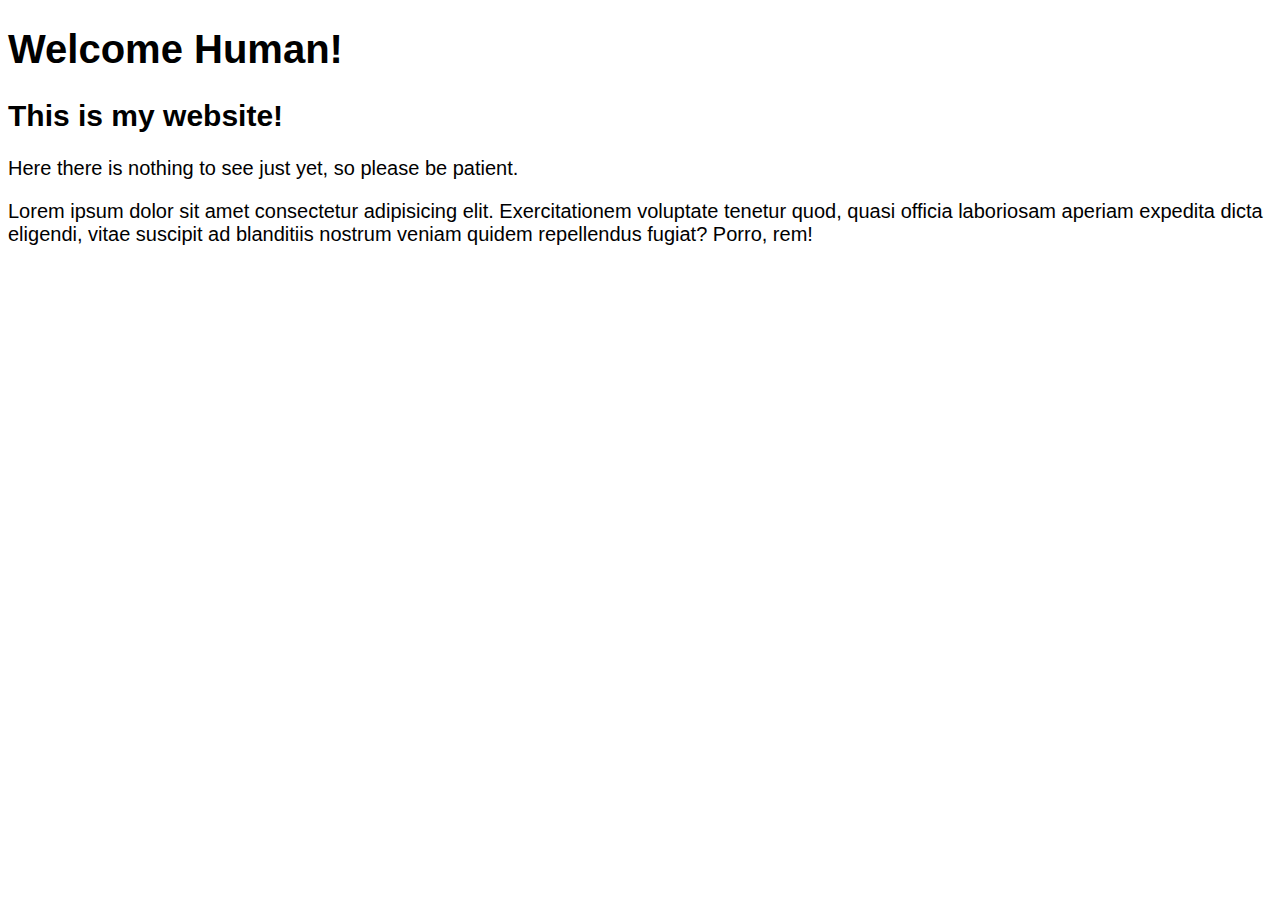
==== Index.html @ 2d4935d4 "new commit once again" ====
<!DOCTYPE html>
<html>
    <!--This is a comment-->
    <head>
        <title>My first website</title>
        <link rel="stylesheet" href="style.css">
    </head>
    <body>
        <h1>Welcome Human!</h1>
        <h2>This is my website!</h2>
        <p>Here there is nothing to see just yet, so please be patient.</p>
        <p class="lorem">Lorem ipsum dolor sit amet consectetur adipisicing elit. Exercitationem voluptate tenetur quod, quasi 
            officia laboriosam aperiam expedita dicta eligendi, vitae suscipit ad blanditiis nostrum veniam quidem repellendus fugiat? Porro, rem!</p>
    </body>
</html>
---- style.css ----
body {
    font-family: Arial, Helvetica, sans-serif;
    font-size: 20px;
}
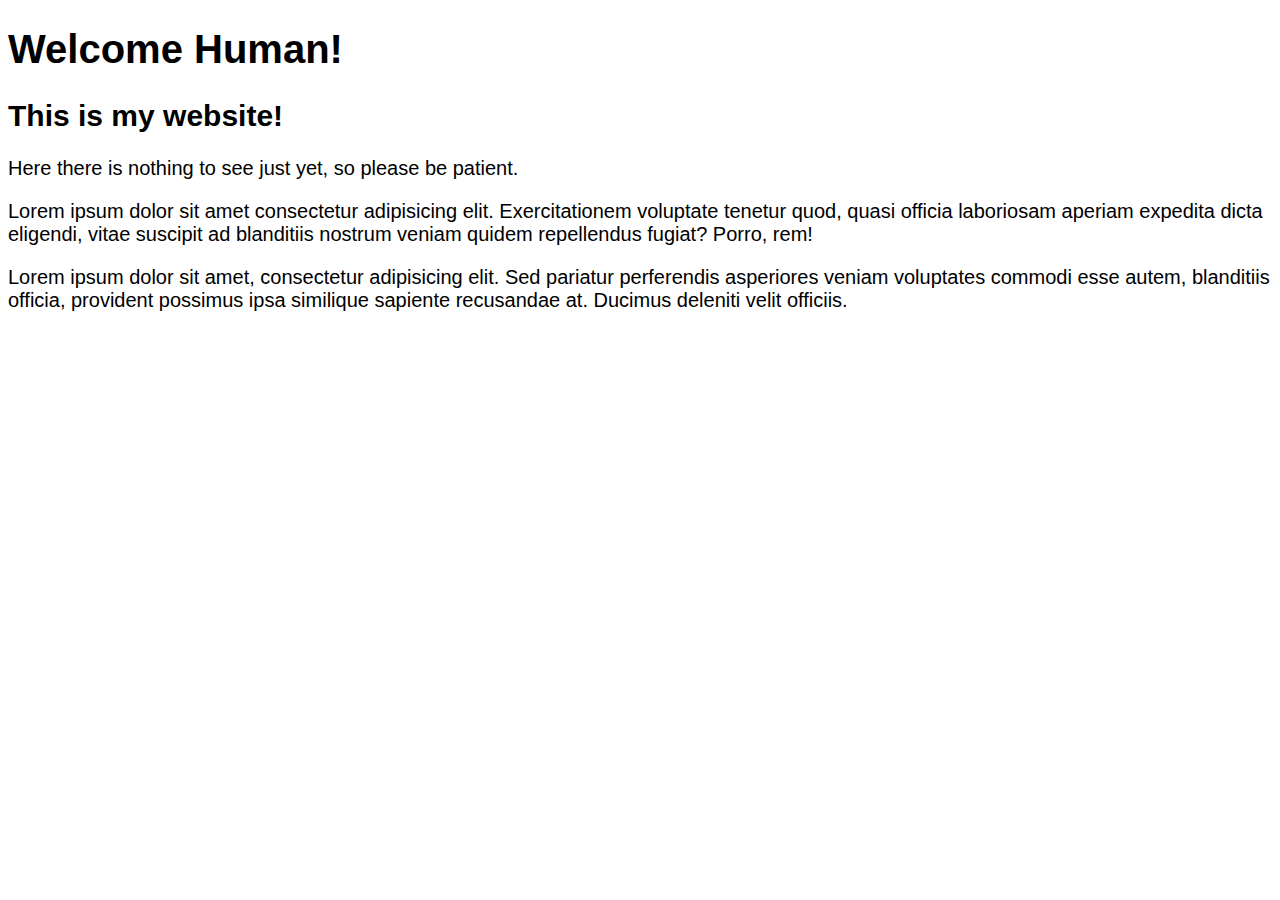
==== commit 2c8bd22a: "new commit again" ====
--- a/Index.html
+++ b/Index.html
@@ -11,5 +11,6 @@
         <p>Here there is nothing to see just yet, so please be patient.</p>
         <p class="lorem">Lorem ipsum dolor sit amet consectetur adipisicing elit. Exercitationem voluptate tenetur quod, quasi 
             officia laboriosam aperiam expedita dicta eligendi, vitae suscipit ad blanditiis nostrum veniam quidem repellendus fugiat? Porro, rem!</p>
+        <p id="lorem">Lorem ipsum dolor sit amet, consectetur adipisicing elit. Sed pariatur perferendis asperiores veniam voluptates commodi esse autem, blanditiis officia, provident possimus ipsa similique sapiente recusandae at. Ducimus deleniti velit officiis.</p>
     </body>
 </html>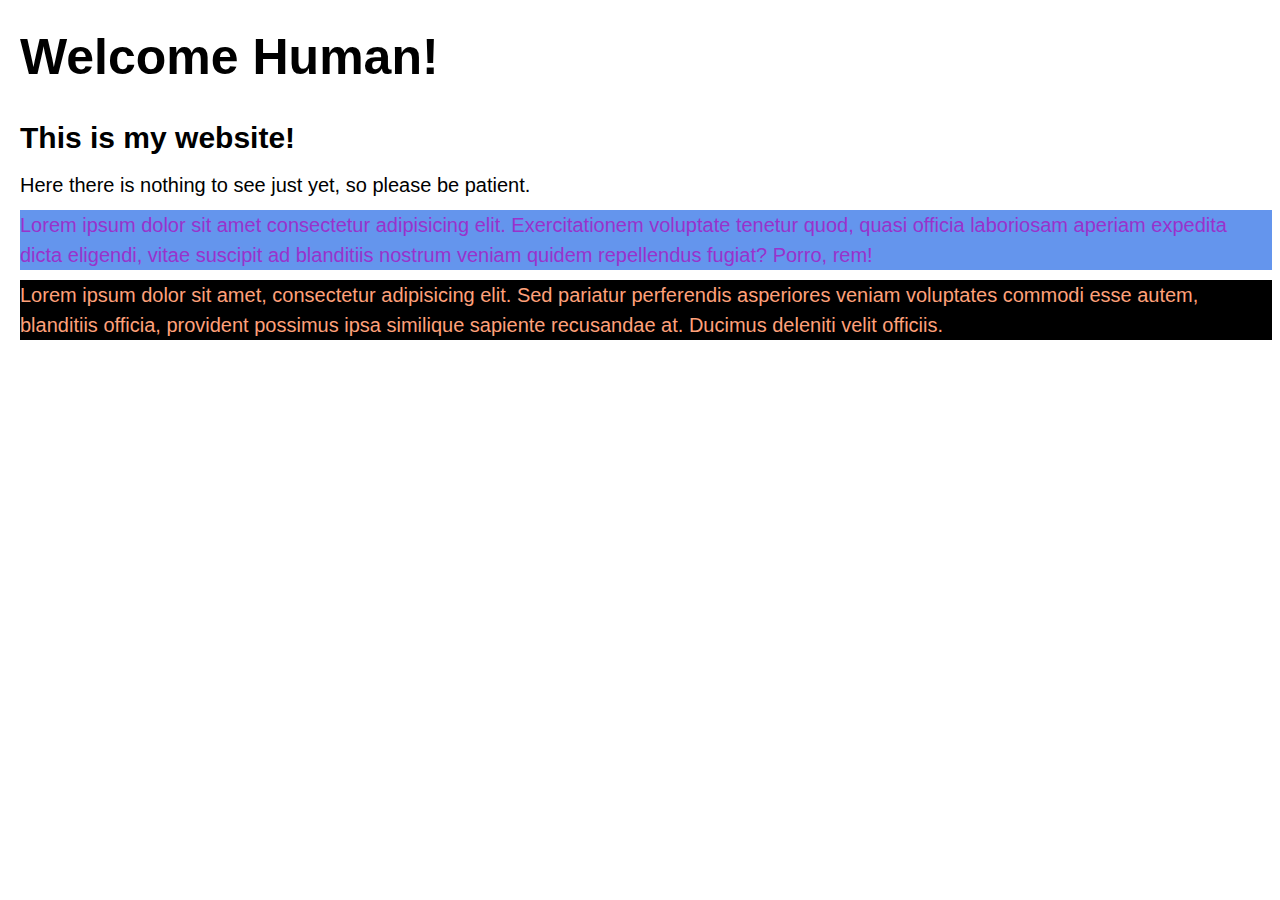
==== commit 85490d77: "another commit" ====
--- a/Index.html
+++ b/Index.html
@@ -11,6 +11,7 @@
         <p>Here there is nothing to see just yet, so please be patient.</p>
         <p class="lorem">Lorem ipsum dolor sit amet consectetur adipisicing elit. Exercitationem voluptate tenetur quod, quasi 
             officia laboriosam aperiam expedita dicta eligendi, vitae suscipit ad blanditiis nostrum veniam quidem repellendus fugiat? Porro, rem!</p>
-        <p id="lorem">Lorem ipsum dolor sit amet, consectetur adipisicing elit. Sed pariatur perferendis asperiores veniam voluptates commodi esse autem, blanditiis officia, provident possimus ipsa similique sapiente recusandae at. Ducimus deleniti velit officiis.</p>
+        <p id="lorem">Lorem ipsum dolor sit amet, consectetur adipisicing elit. Sed pariatur perferendis asperiores veniam voluptates commodi esse autem, 
+            blanditiis officia, provident possimus ipsa similique sapiente recusandae at. Ducimus deleniti velit officiis.</p>
     </body>
 </html>--- a/style.css
+++ b/style.css
@@ -1,4 +1,35 @@
+/*Styling a whole element*/
 body {
     font-family: Arial, Helvetica, sans-serif;
     font-size: 20px;
+    line-height: 1.5;
+    margin-left: 20px;
+    padding: 0;
+}
+
+h1 {
+    font-size: 50px;
+    margin-top: 20px;
+    margin-bottom: 10px;
+}
+
+h2 {
+    font-size: 30px;
+    margin-top: 20px;
+    margin-bottom: 10px;
+}
+
+p {
+    margin-top: 0;
+    margin-bottom: 10px;
+}
+
+.lorem {
+    color:darkorchid;
+    background-color: cornflowerblue;
+} 
+
+#lorem {
+    color: lightsalmon;
+    background-color: black;
 }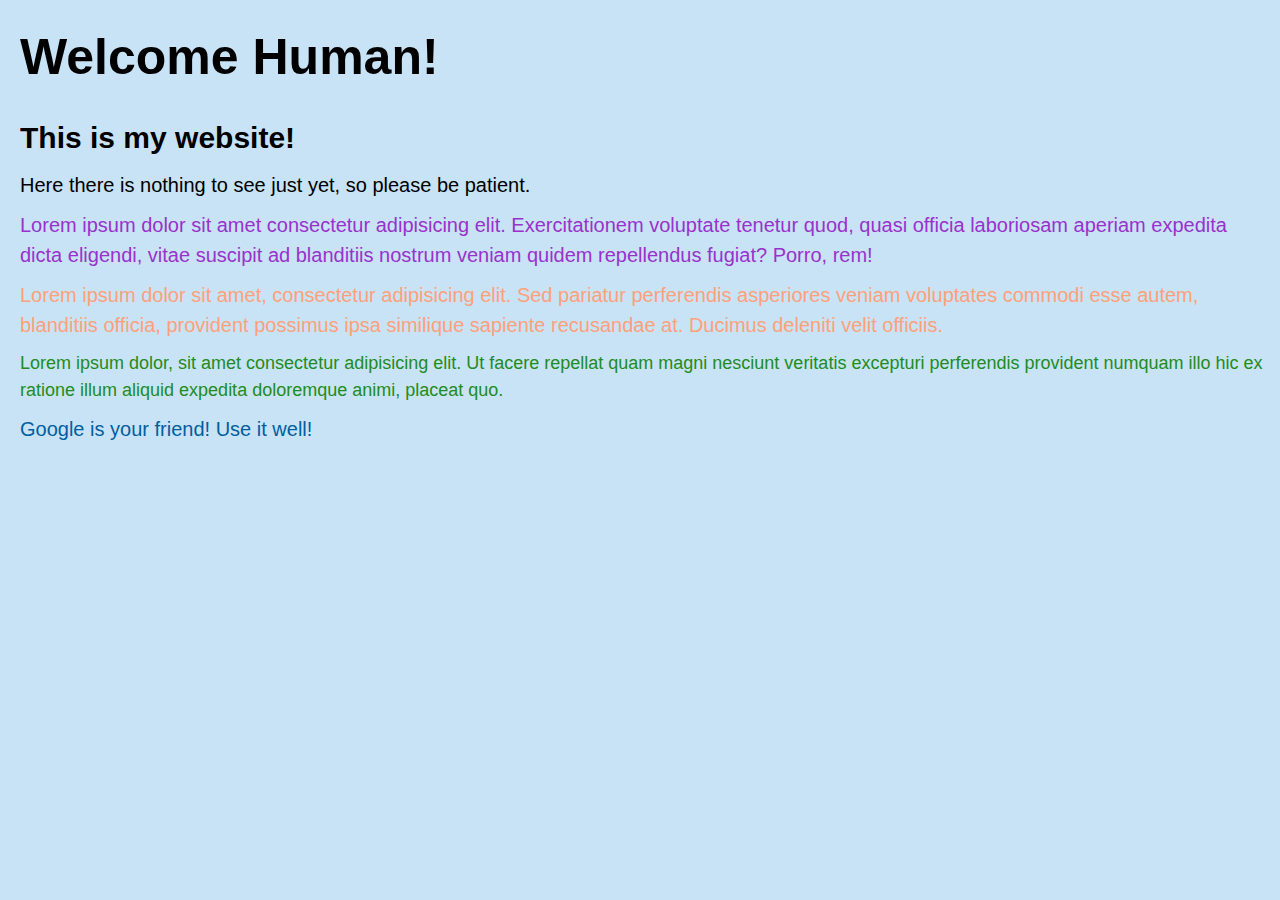
==== commit 8b82c73c: "new commit" ====
--- a/Index.html
+++ b/Index.html
@@ -13,5 +13,8 @@
             officia laboriosam aperiam expedita dicta eligendi, vitae suscipit ad blanditiis nostrum veniam quidem repellendus fugiat? Porro, rem!</p>
         <p id="lorem">Lorem ipsum dolor sit amet, consectetur adipisicing elit. Sed pariatur perferendis asperiores veniam voluptates commodi esse autem, 
             blanditiis officia, provident possimus ipsa similique sapiente recusandae at. Ducimus deleniti velit officiis.</p>
+        <p class="double class-name">Lorem ipsum dolor, sit amet consectetur adipisicing elit. Ut facere repellat quam magni 
+            nesciunt veritatis excepturi perferendis provident numquam illo hic ex ratione illum aliquid expedita doloremque animi, placeat quo.</p>
+        <a href="https://google.com" target="_blank">Google is your friend! Use it well!</a>
     </body>
 </html>--- a/style.css
+++ b/style.css
@@ -5,6 +5,7 @@
     line-height: 1.5;
     margin-left: 20px;
     padding: 0;
+    background-color: rgb(200, 227, 245);
 }
 
 h1 {
@@ -26,10 +27,22 @@
 
 .lorem {
     color:darkorchid;
-    background-color: cornflowerblue;
 } 
 
 #lorem {
     color: lightsalmon;
-    background-color: black;
+}
+
+.double.class-name {
+    color: forestgreen;
+    font-size: 18px;
+}
+
+a {
+    color: #015ea0;
+    text-decoration: none;
+}
+
+a:hover {
+    text-decoration: underline;
 }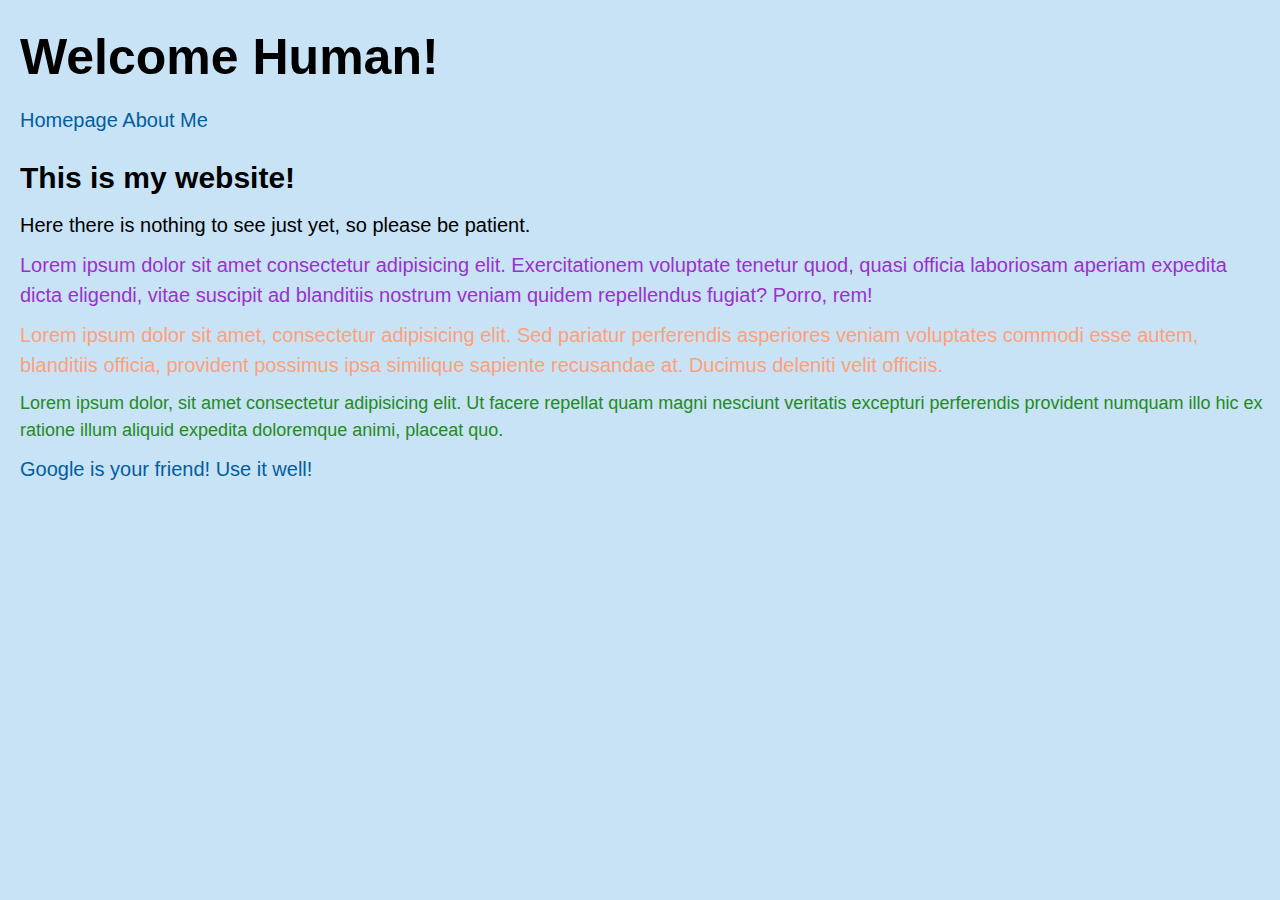
==== commit 1339055d: "Here is another commit" ====
--- a/Index.html
+++ b/Index.html
@@ -7,6 +7,10 @@
     </head>
     <body>
         <h1>Welcome Human!</h1>
+
+        <a href="index.html">Homepage</a>
+        <a href="about.html">About Me</a>
+
         <h2>This is my website!</h2>
         <p>Here there is nothing to see just yet, so please be patient.</p>
         <p class="lorem">Lorem ipsum dolor sit amet consectetur adipisicing elit. Exercitationem voluptate tenetur quod, quasi 
--- a/style.css
+++ b/style.css
@@ -45,4 +45,8 @@
 
 a:hover {
     text-decoration: underline;
+}
+
+p span {
+    color: indigo;
 }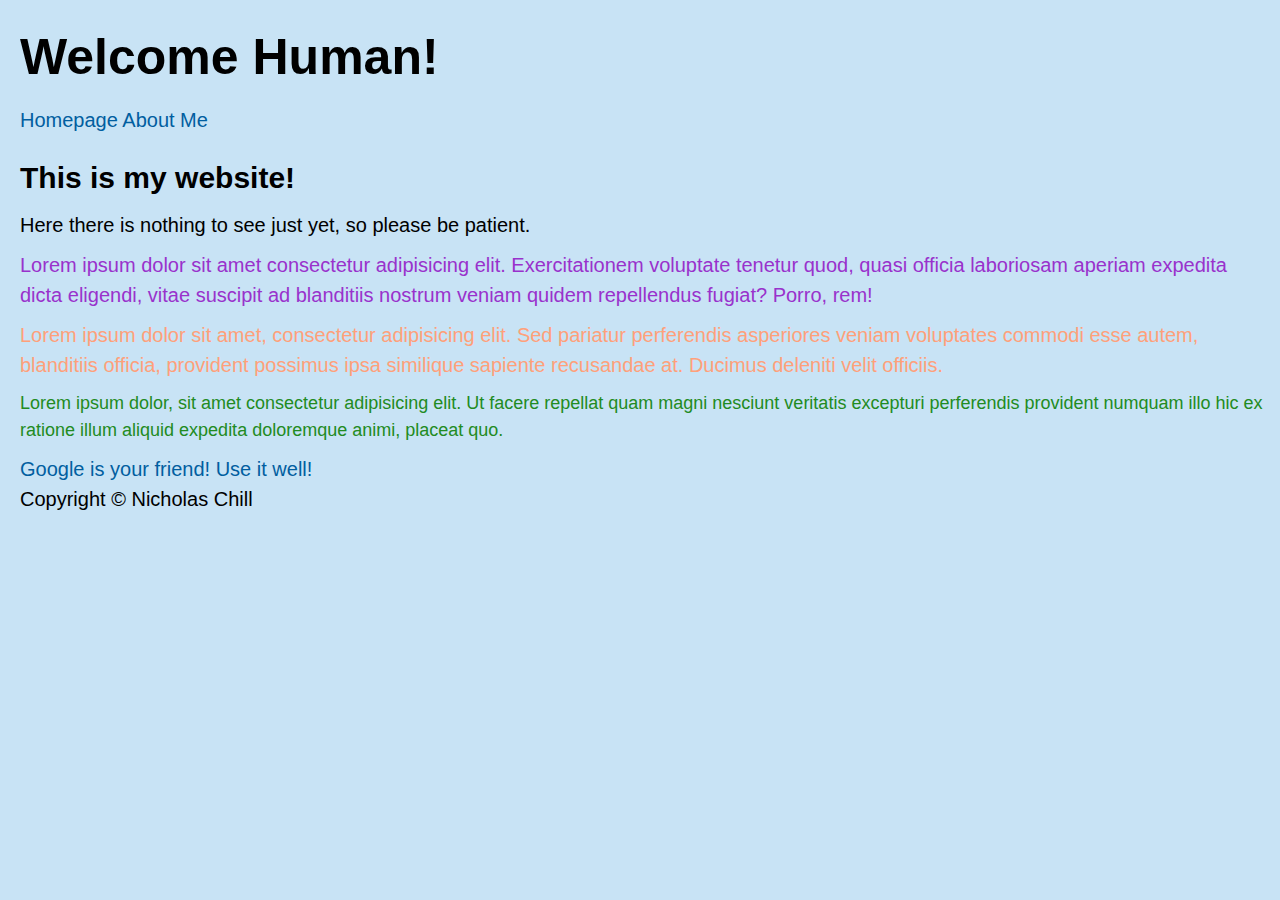
==== commit 5b24a76e: "One more for the books" ====
--- a/Index.html
+++ b/Index.html
@@ -13,12 +13,10 @@
 
         <h2>This is my website!</h2>
         <p>Here there is nothing to see just yet, so please be patient.</p>
-        <p class="lorem">Lorem ipsum dolor sit amet consectetur adipisicing elit. Exercitationem voluptate tenetur quod, quasi 
-            officia laboriosam aperiam expedita dicta eligendi, vitae suscipit ad blanditiis nostrum veniam quidem repellendus fugiat? Porro, rem!</p>
-        <p id="lorem">Lorem ipsum dolor sit amet, consectetur adipisicing elit. Sed pariatur perferendis asperiores veniam voluptates commodi esse autem, 
-            blanditiis officia, provident possimus ipsa similique sapiente recusandae at. Ducimus deleniti velit officiis.</p>
-        <p class="double class-name">Lorem ipsum dolor, sit amet consectetur adipisicing elit. Ut facere repellat quam magni 
-            nesciunt veritatis excepturi perferendis provident numquam illo hic ex ratione illum aliquid expedita doloremque animi, placeat quo.</p>
+        <p class="lorem">Lorem ipsum dolor sit amet consectetur adipisicing elit. Exercitationem voluptate tenetur quod, quasi officia laboriosam aperiam expedita dicta eligendi, vitae suscipit ad blanditiis nostrum veniam quidem repellendus fugiat? Porro, rem!</p>
+        <p id="lorem">Lorem ipsum dolor sit amet, consectetur adipisicing elit. Sed pariatur perferendis asperiores veniam voluptates commodi esse autem, blanditiis officia, provident possimus ipsa similique sapiente recusandae at. Ducimus deleniti velit officiis.</p>
+        <p class="double class-name">Lorem ipsum dolor, sit amet consectetur adipisicing elit. Ut facere repellat quam magni nesciunt veritatis excepturi perferendis provident numquam illo hic ex ratione illum aliquid expedita doloremque animi, placeat quo.</p>
         <a href="https://google.com" target="_blank">Google is your friend! Use it well!</a>
+        <p>Copyright &copy; Nicholas Chill</p>
     </body>
 </html>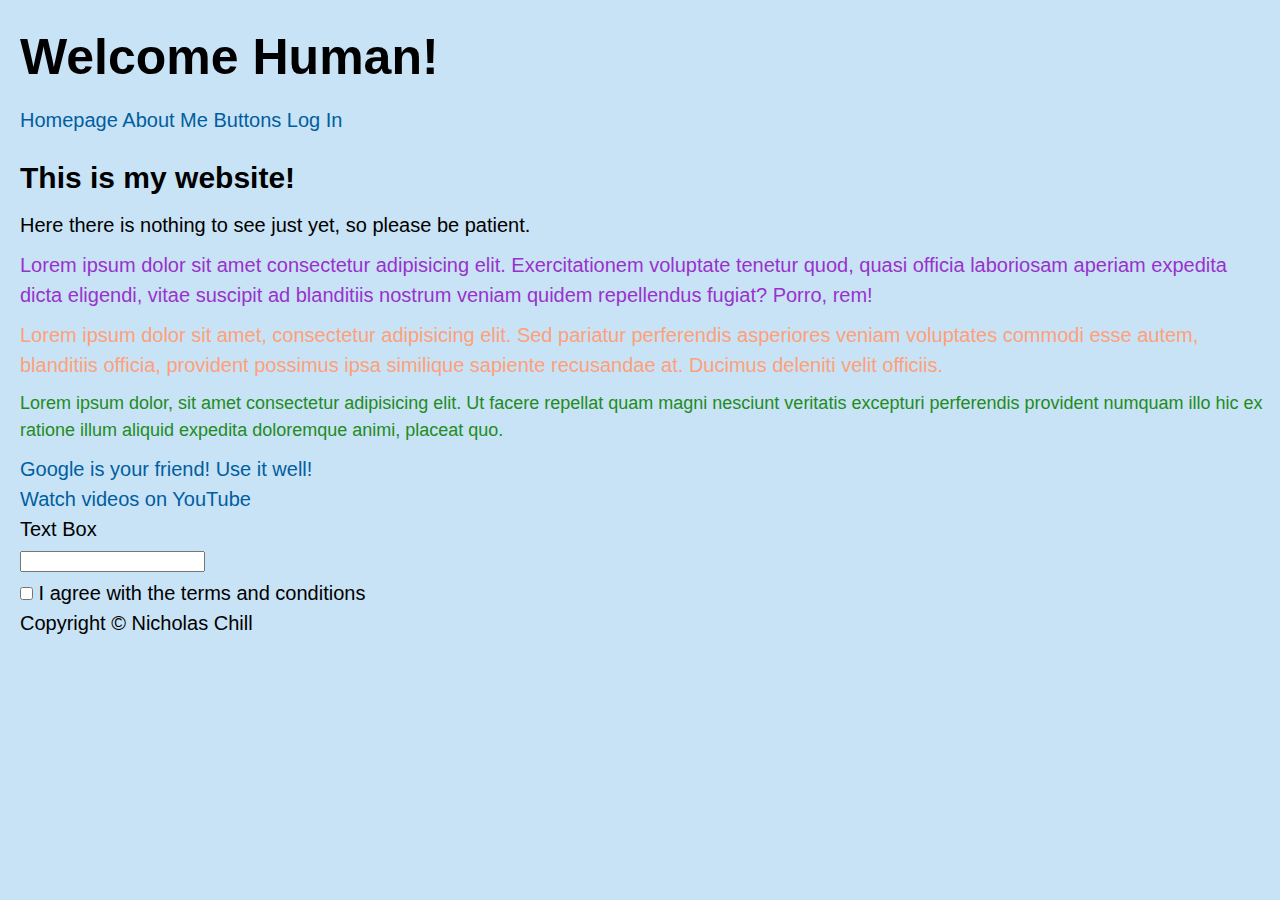
==== commit 003ba07e: "once again another commit" ====
--- a/Index.html
+++ b/Index.html
@@ -10,13 +10,20 @@
 
         <a href="index.html">Homepage</a>
         <a href="about.html">About Me</a>
+        <a href="buttons.html">Buttons</a>
+        <a href="login.html">Log In</a>
 
         <h2>This is my website!</h2>
         <p>Here there is nothing to see just yet, so please be patient.</p>
         <p class="lorem">Lorem ipsum dolor sit amet consectetur adipisicing elit. Exercitationem voluptate tenetur quod, quasi officia laboriosam aperiam expedita dicta eligendi, vitae suscipit ad blanditiis nostrum veniam quidem repellendus fugiat? Porro, rem!</p>
         <p id="lorem">Lorem ipsum dolor sit amet, consectetur adipisicing elit. Sed pariatur perferendis asperiores veniam voluptates commodi esse autem, blanditiis officia, provident possimus ipsa similique sapiente recusandae at. Ducimus deleniti velit officiis.</p>
         <p class="double class-name">Lorem ipsum dolor, sit amet consectetur adipisicing elit. Ut facere repellat quam magni nesciunt veritatis excepturi perferendis provident numquam illo hic ex ratione illum aliquid expedita doloremque animi, placeat quo.</p>
-        <a href="https://google.com" target="_blank">Google is your friend! Use it well!</a>
+        <a href="https://google.com" target="_blank">Google is your friend! Use it well!</a> <br>
+        <a href="https://youtube.com">Watch videos on YouTube</a> <br>
+        <label for="test box">Text Box</label> <br>
+        <input type="text" name="text box" id="text box"> <br>
+        <input type="checkbox" name="checkbox" id="checkbox">
+        <label for="checkbox">I agree with the terms and conditions</label>
         <p>Copyright &copy; Nicholas Chill</p>
     </body>
 </html>--- a/style.css
+++ b/style.css
@@ -49,4 +49,14 @@
 
 p span {
     color: indigo;
+    font-size: 25;
+}
+
+lable {
+    display: block;
+}
+
+input,
+label {
+    margin: 0.4rem 0;
 }